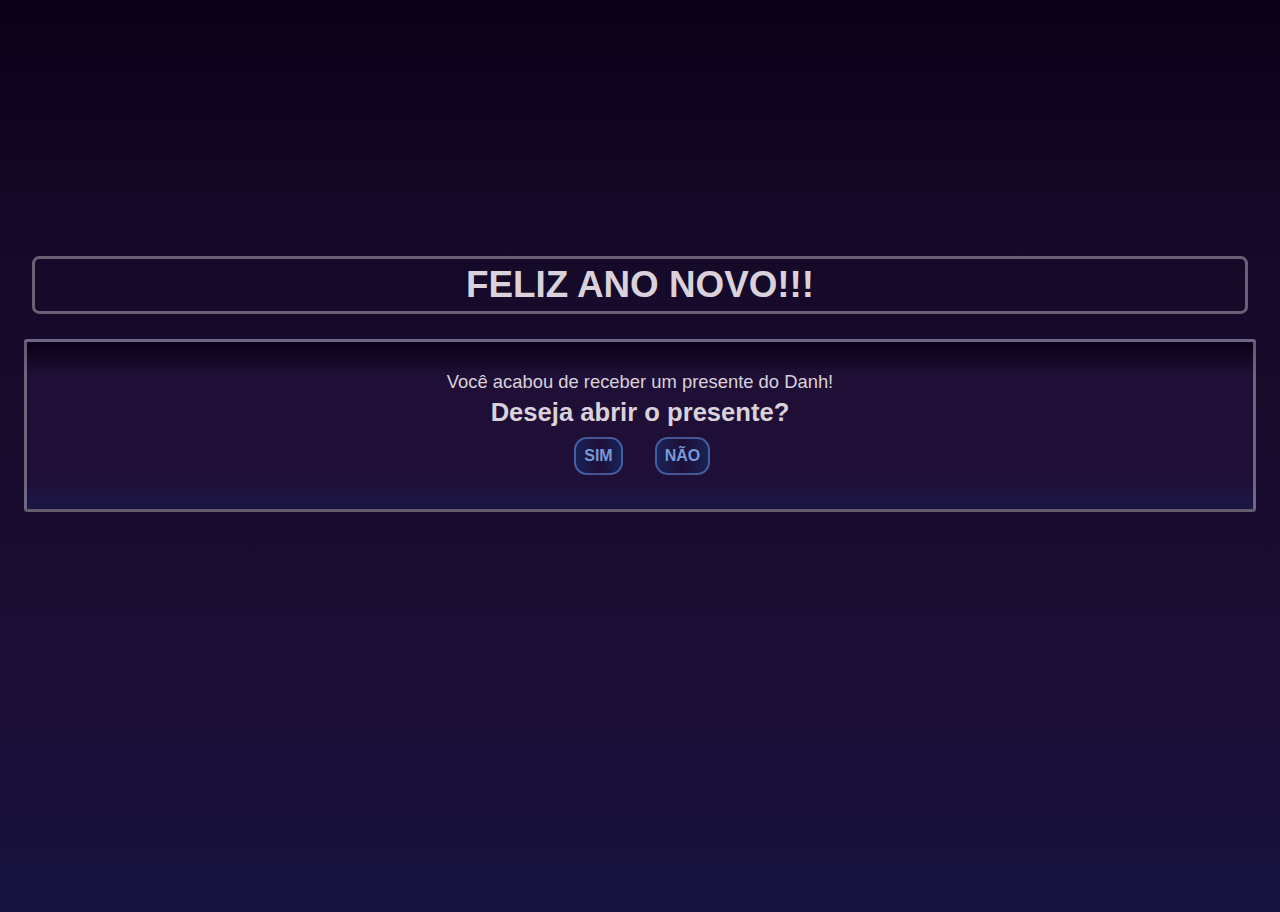
==== index.html @ 4ec59d51 "Add files via upload" ====
<!DOCTYPE html>
<html lang="en">
<head>
    <meta charset="UTF-8">
    <meta name="viewport" content="width=device-width, initial-scale=1.0">
    <title>Ano Novo!</title>
    <link rel="stylesheet" href="css/style.css">
</head>
<body>
    
    <header>
        <h1>FELIZ ANO NOVO!!!</h1>
    </header>



    <main>
        <div class="bloco pergunta">
            <p>Você acabou de receber um presente do Danh! </p>
            <h2>Deseja abrir o presente?</h2>

            <img src="../AnoNovo/img/presente.gif" alt=""> 

            <div class="opcoes">
                <a href="kitcopu.html"><button>SIM</button>
                </a>
                
                <a href="ruim.html"><button>NÃO</button>
                </a>
            </div>
        </div>

    </main>



    <footer>

    </footer>



</body>
</html>
---- css/style.css ----
body{
  background-color: #1F0F37;
  background-image: linear-gradient(to top, rgb(22, 18, 63), #1c0e36, #190b2d, #150928, rgb(10, 0, 23));background-repeat: no-repeat;
  margin: 0;
  padding: 0 0 400px 0; 
  text-align: center;
  font-family: 'Franklin Gothic Medium', 'Arial Narrow', Arial, sans-serif;
  color: rgb(218, 210, 218);
}

header{
    margin: 1.2em 2em;
    margin-top: 20%;
    border-radius: .2em;

}

.bloco{
    background-color: #1F0F37;
    background-image: linear-gradient(to top, rgb(27, 22, 70), #1F0F37, #1F0F37, #1F0F37, #1F0F37, rgb(10, 0, 23));
    margin: 0 1.5em;
    padding: 1.5em 0;
    border: 3px solid rgba(218, 210, 218, 0.43);
    border-radius: .2em;
}

.final{
    margin: 2em;
    margin-top: 10px;
    border: 0;
    background-color: transparent;
    background-image: none;
}

.opcoes{
    margin-top: 10px;
    display: inline-flex;
    gap: 2em;
}

img{
    width: 85%;
}

.imagem{
    padding: 0;
}

#condido{
    visibility: hidden;
}

button{
    background-image: linear-gradient(to left,rgb(23, 35, 86), #1F0F37, rgb(23, 35, 86));
    border: 2px solid rgba(114, 159, 244, 0.482);
    border-radius: .8em;
    padding: 8px;
    margin-bottom: 10px;
    color: rgb(118, 153, 218);
    font-weight: bold;

}




p{
    margin: 5px .5em;
    font-size: 1.15em;
}

.pp{
    color: rgba(177, 194, 255, 0.132);
}

button{
    font-size: 1em;
}

h1{
    border: 3px solid rgba(218, 210, 218, 0.43);
    border-radius: .2em;
    padding: 5px 0;
    font-size: 2.3em;
}

h2{
    margin: 0;
    font-size: 1.6em;
}

h3{
    font-weight: light;
}

h4{
    margin: 0;
    font-size: 3em;
}
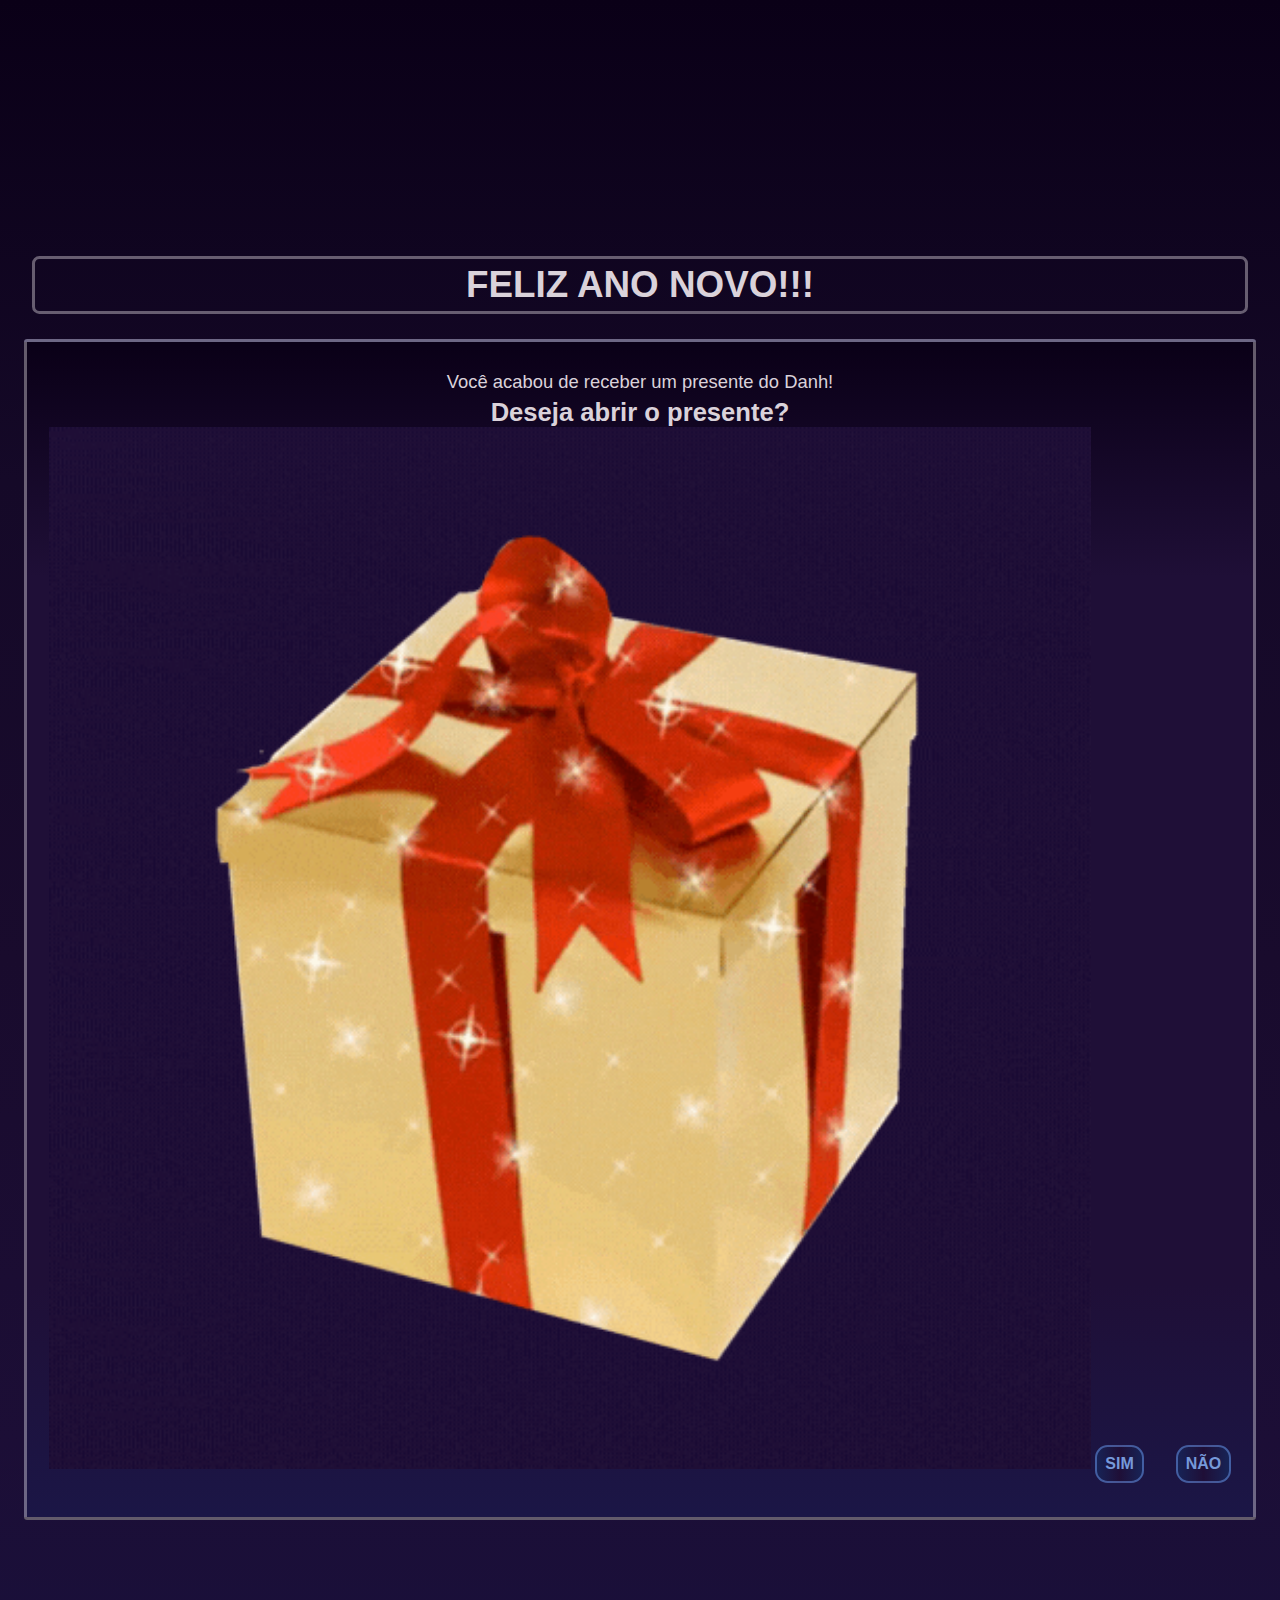
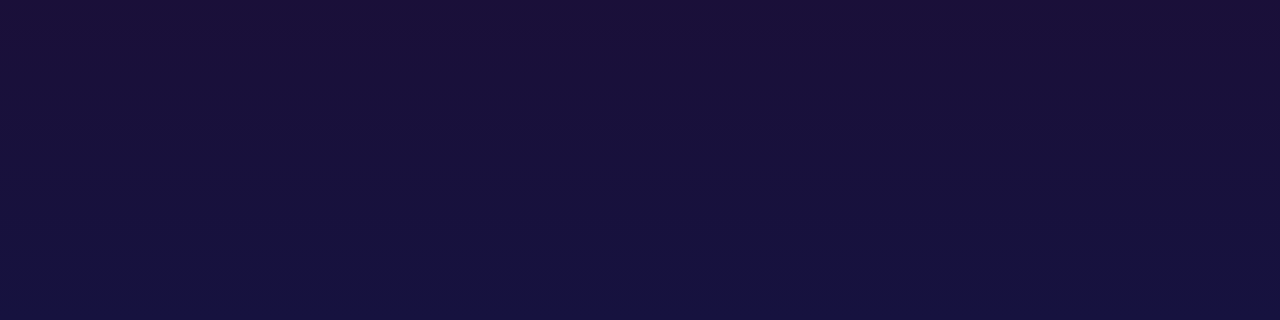
==== commit ec9fac1d: "Update index.html" ====
--- a/index.html
+++ b/index.html
@@ -19,7 +19,7 @@
             <p>Você acabou de receber um presente do Danh! </p>
             <h2>Deseja abrir o presente?</h2>
 
-            <img src="../AnoNovo/img/presente.gif" alt=""> 
+            <img src="../img/presente.gif" alt=""> 
 
             <div class="opcoes">
                 <a href="kitcopu.html"><button>SIM</button>
@@ -41,4 +41,4 @@
 
 
 </body>
-</html>+</html>
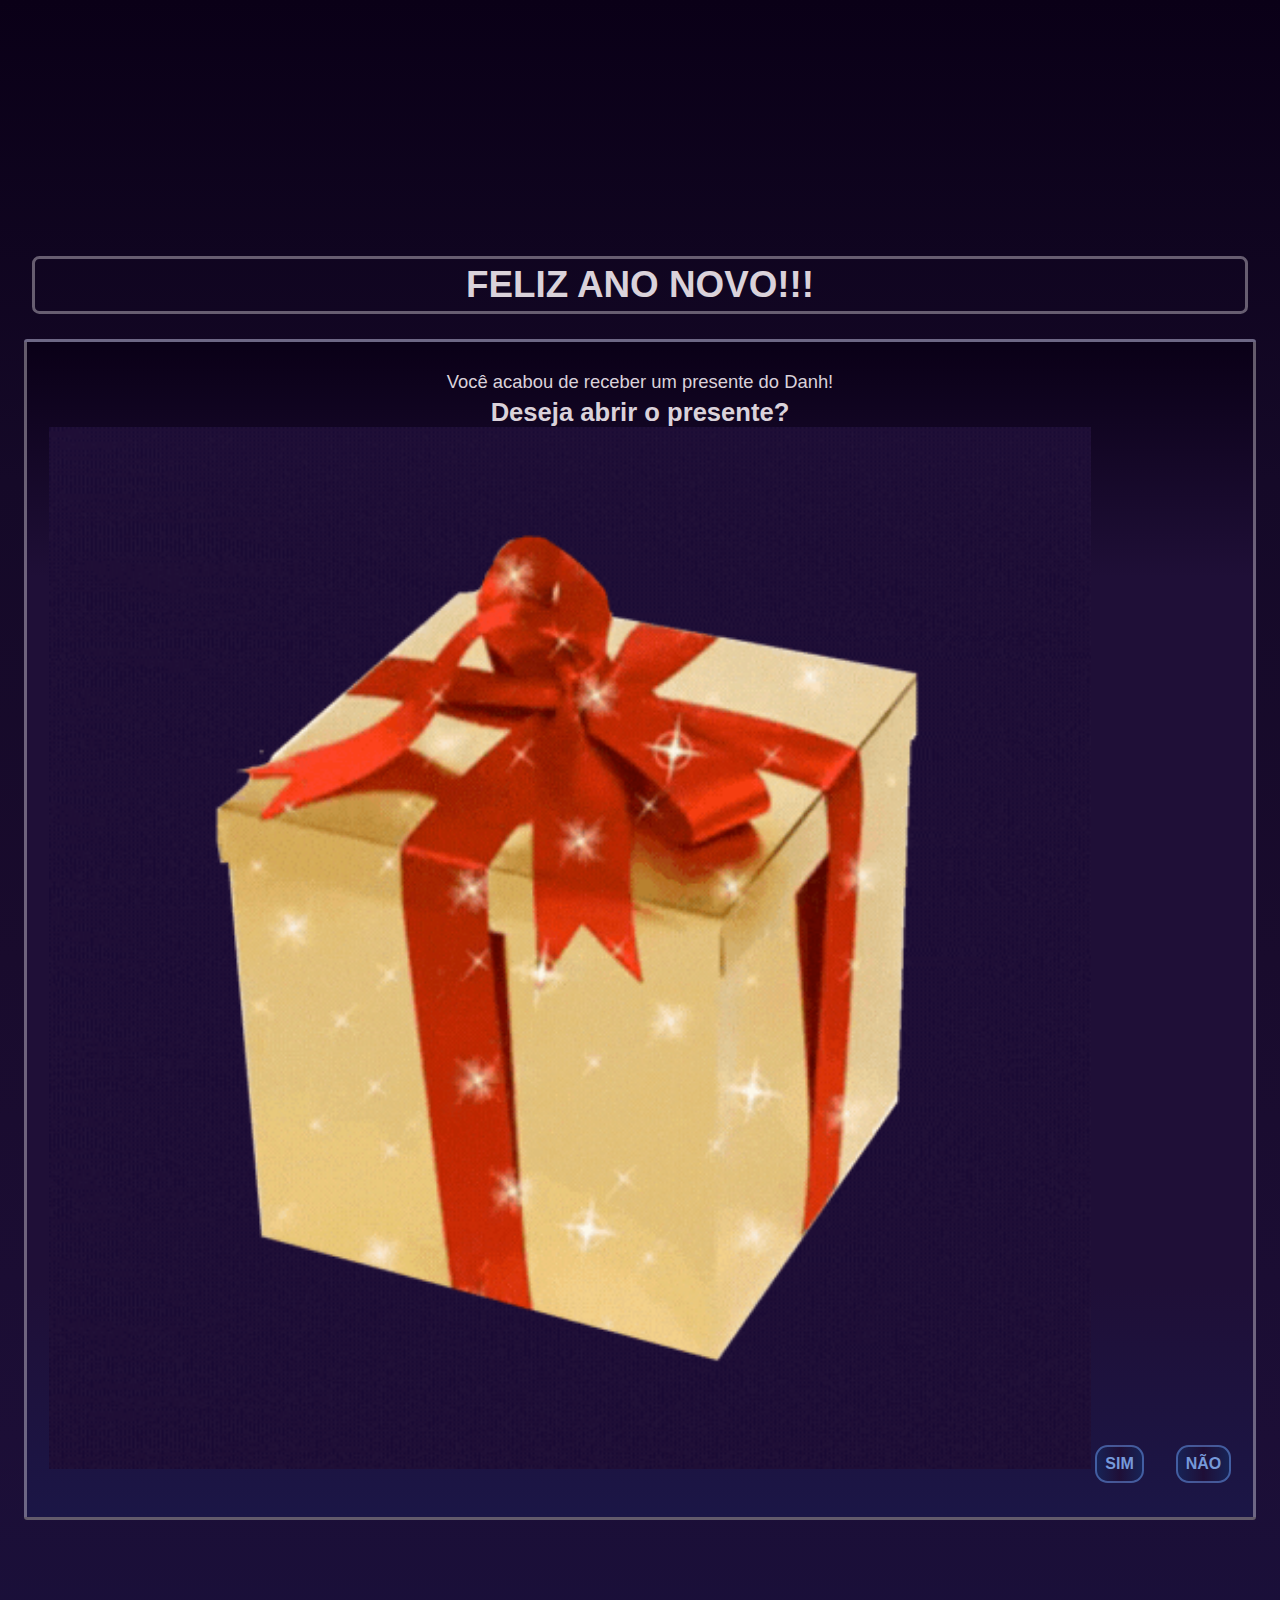
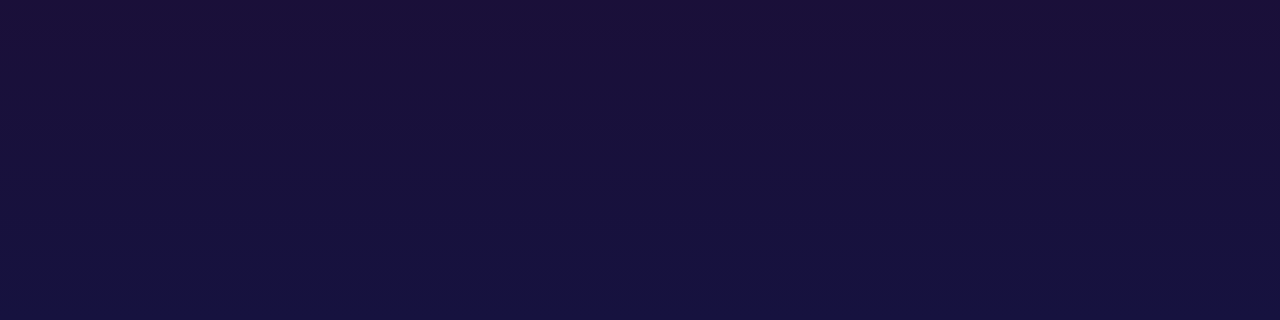
==== commit 4f6efa41: "Update index.html" ====
--- a/index.html
+++ b/index.html
@@ -19,7 +19,7 @@
             <p>Você acabou de receber um presente do Danh! </p>
             <h2>Deseja abrir o presente?</h2>
 
-            <img src="../img/presente.gif" alt=""> 
+            <img src="img/presente.gif" alt=""> 
 
             <div class="opcoes">
                 <a href="kitcopu.html"><button>SIM</button>
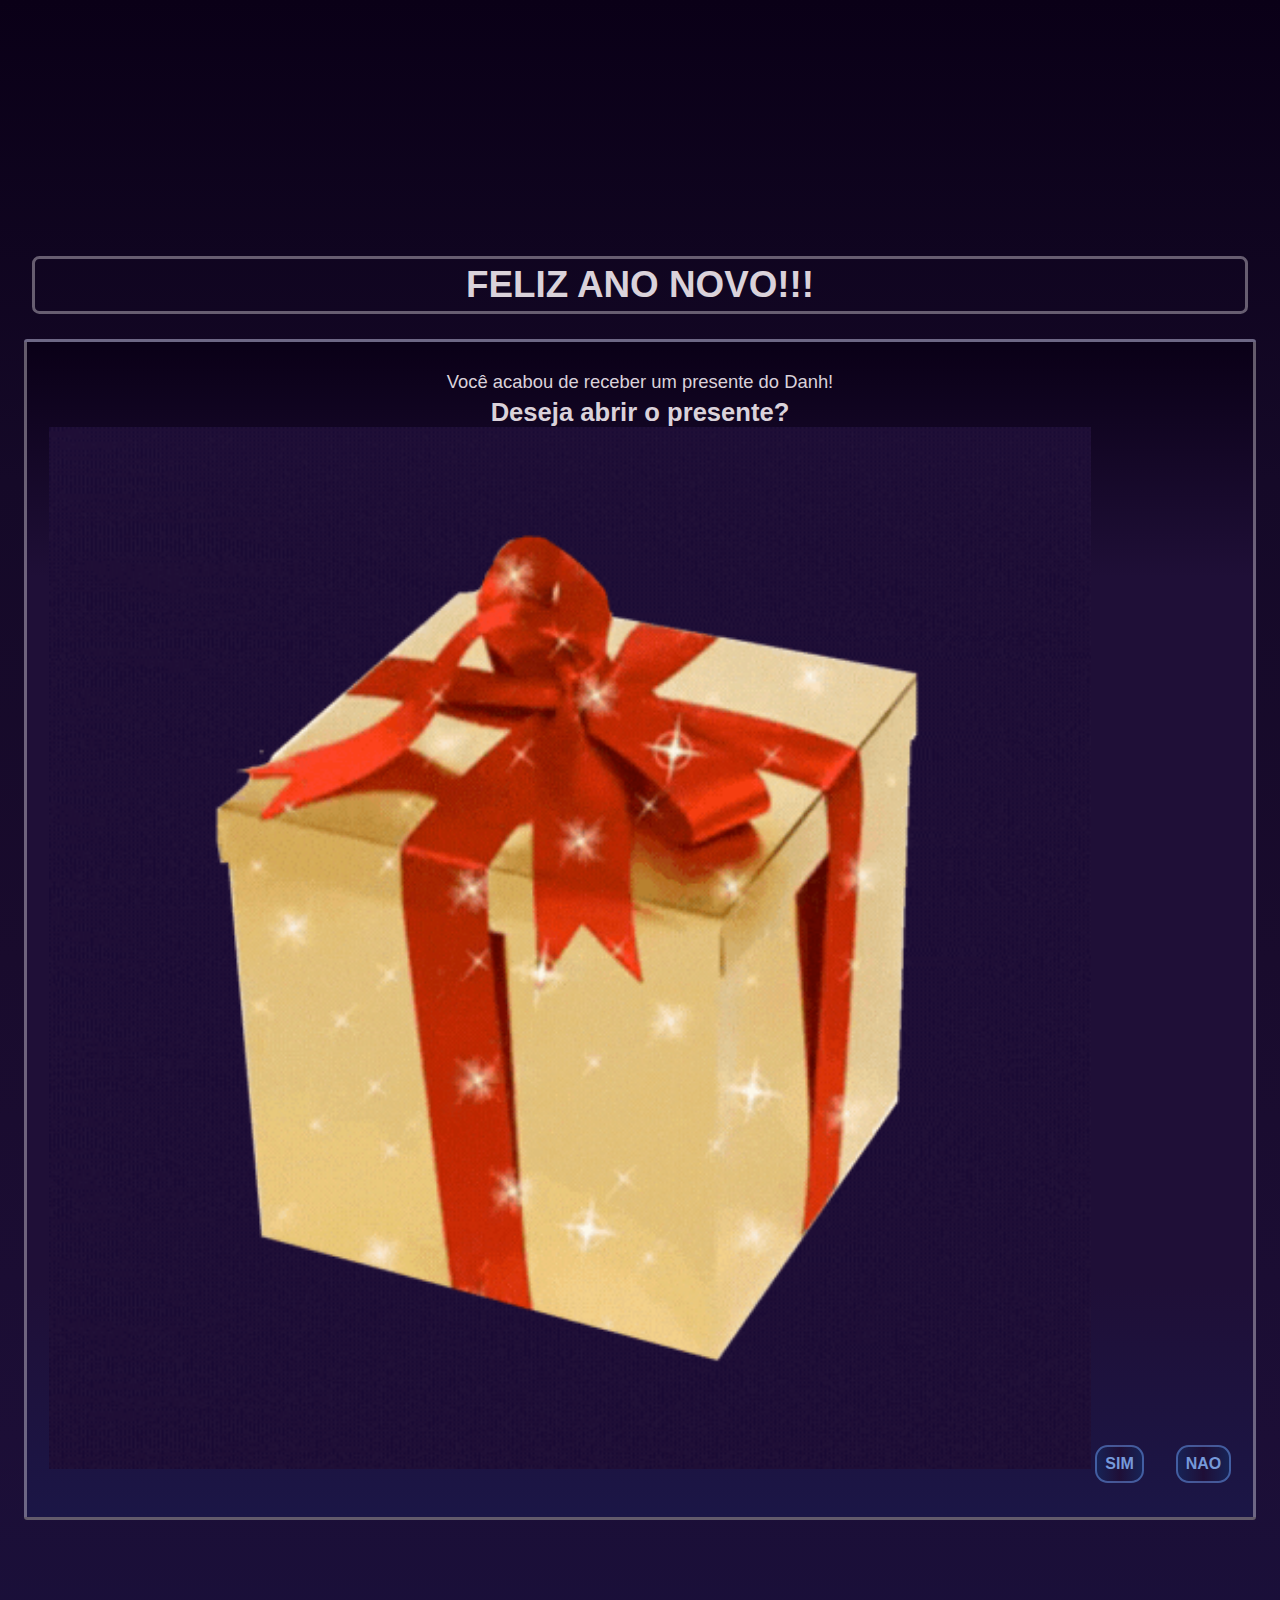
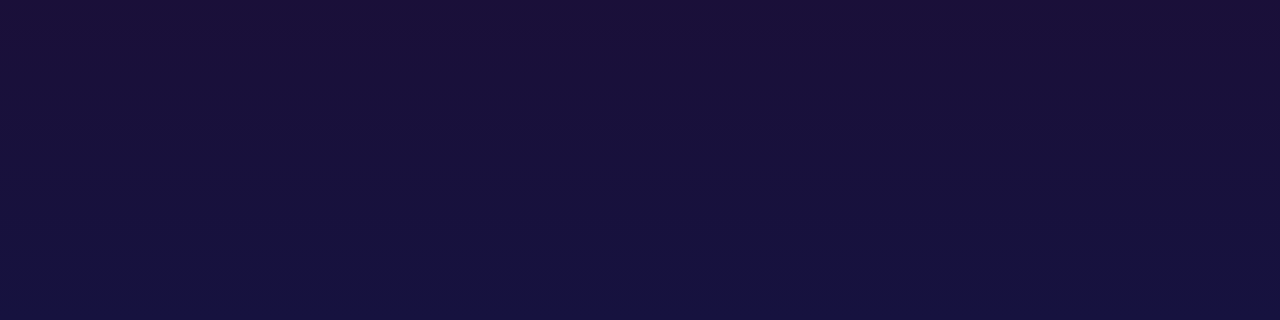
==== commit 409a7796: "Update index.html" ====
--- a/index.html
+++ b/index.html
@@ -25,7 +25,7 @@
                 <a href="kitcopu.html"><button>SIM</button>
                 </a>
                 
-                <a href="ruim.html"><button>NÃO</button>
+                <a href="ruim.html"><button>NAO</button>
                 </a>
             </div>
         </div>
